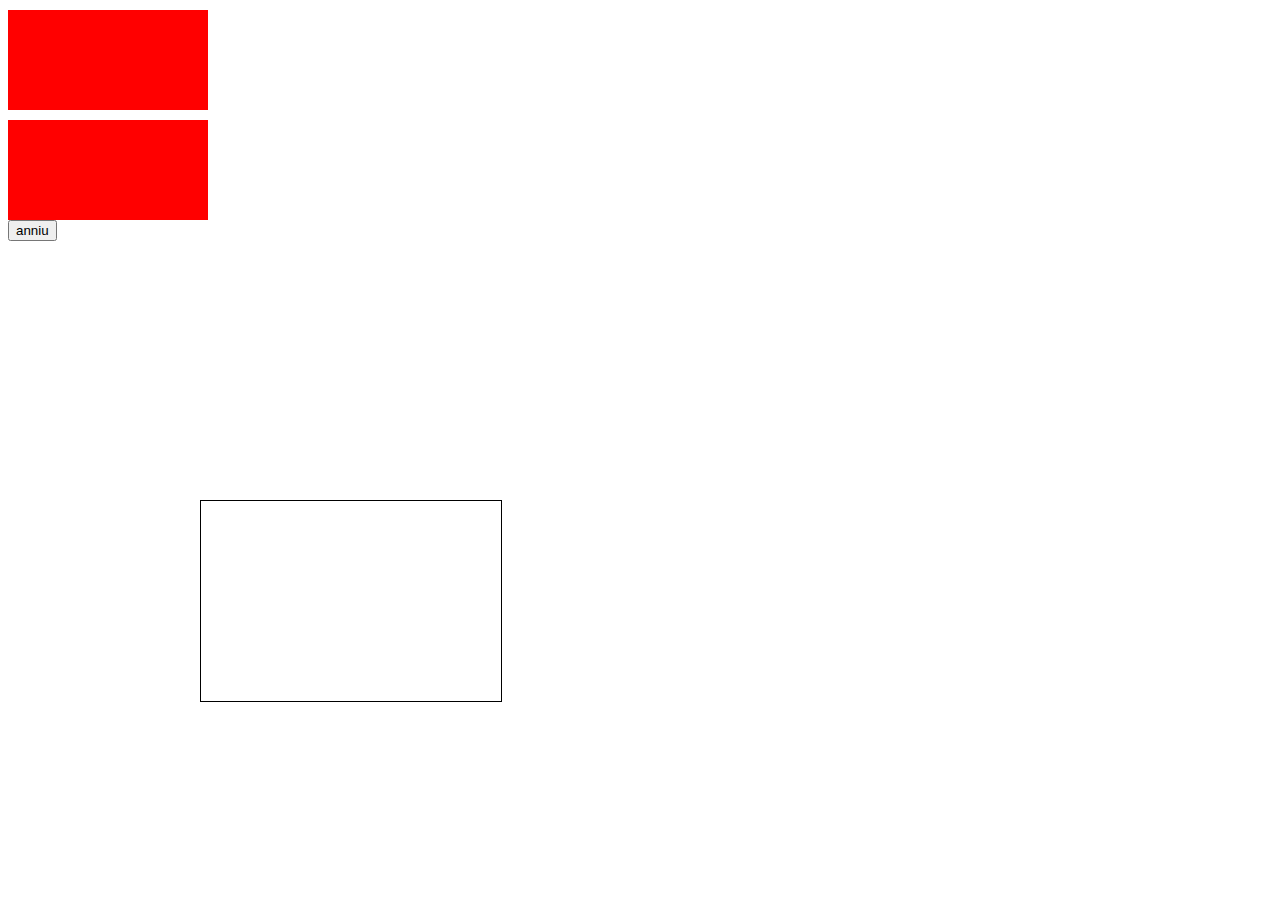
==== test.html @ 1245d96a "start" ====
<!DOCTYPE html>
<html lang="en">

	<head>
		<meta charset="UTF-8">
		<script src="js/jquery-1.11.3.js" type="text/javascript" charset="utf-8"></script>
		<style media="screen">

			.test1 {
				width: 200px;
				height: 100px;

				margin-top: 10px;
				background: red;
				opacity: 1
			}
			#test1{
				left:200px
			}
		</style>
		<title>Document</title>
	</head>

	<body>
		<!-- <div id="test">

  </div> -->
		<div class="test1" tabindex="-1">

		</div>
		<div class="test1" tabindex="-1">

		</div>
		<div id="test1" style="position:absolute;top:500px;width:300px;height:200px;border:1px solid #000">

		</div>
		<button type="button" name="button" id="btn">anniu</button>
	</body>
	<script type="text/javascript">

		/*$("#btn1").click(function () {
			$("#test1").css('left',"200px").stop().animate({"left":"800px"},200)
		})*/



		var test = document.getElementsByClassName("test1")[0];


		var btn = document.getElementById("btn");
		btn.onclick = function () {
			console.log(1);
		}
		var tes = document.getElementById("test1");
		alert(tes.style.width)
	</script>

</html>
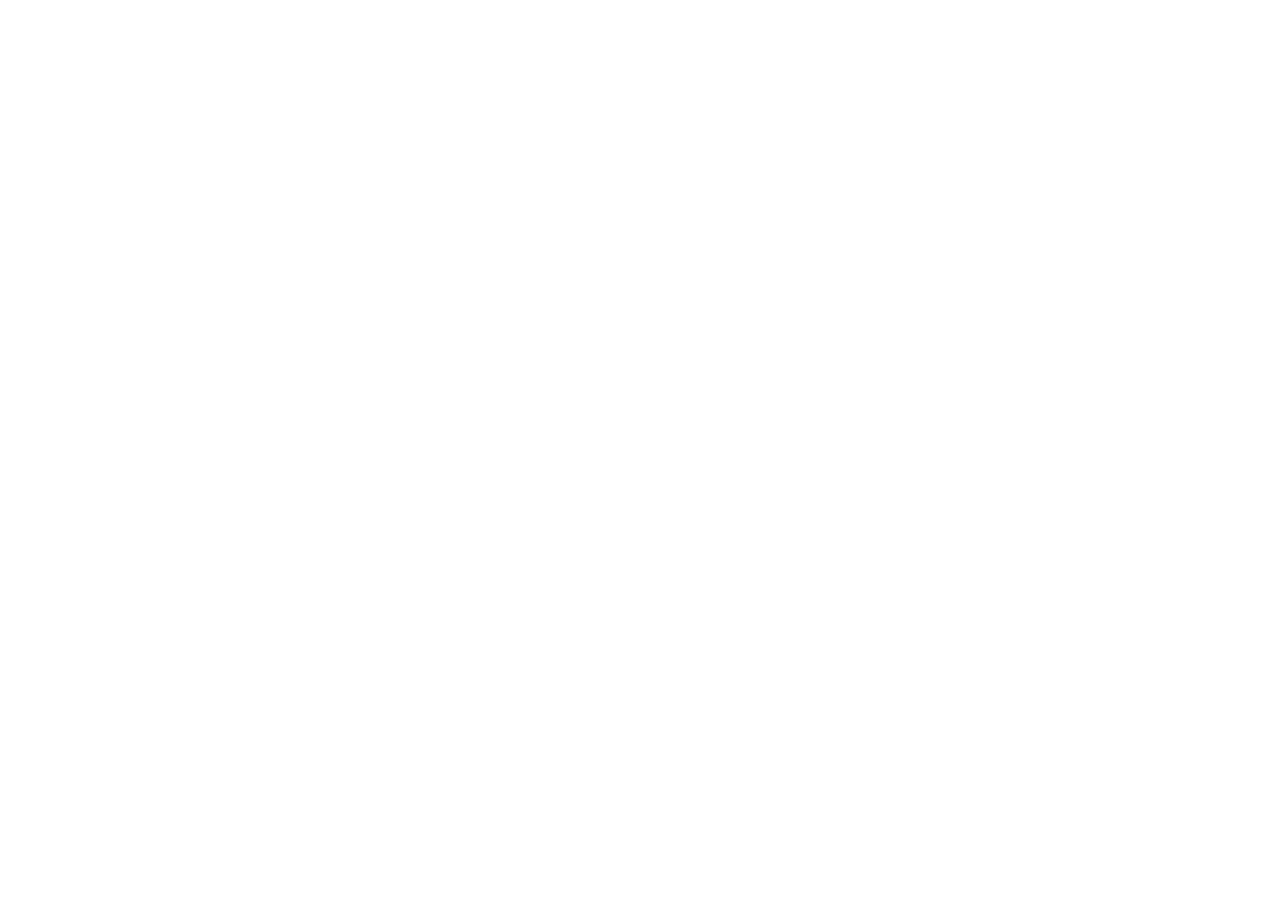
==== commit 49cbf0ba: "..." ====
--- a/test.html
+++ b/test.html
@@ -1,58 +1,16 @@
-<!DOCTYPE html>
+<!doctype html>
 <html lang="en">
+<head>
+	<meta charset="UTF-8" />
+	<title>Document</title>
+	<script src="js/jquery.min.js" type="text/javascript" charset="utf-8"></script>
+</head>
+<body>
+	
+</body>
+<script src="http://int.dpool.sina.com.cn/iplookup/iplookup.php?format=js"></script>
+<script>
+    alert(remote_ip_info.province + '\n' + remote_ip_info.city)
+</script>
 
-	<head>
-		<meta charset="UTF-8">
-		<script src="js/jquery-1.11.3.js" type="text/javascript" charset="utf-8"></script>
-		<style media="screen">
-
-			.test1 {
-				width: 200px;
-				height: 100px;
-
-				margin-top: 10px;
-				background: red;
-				opacity: 1
-			}
-			#test1{
-				left:200px
-			}
-		</style>
-		<title>Document</title>
-	</head>
-
-	<body>
-		<!-- <div id="test">
-
-  </div> -->
-		<div class="test1" tabindex="-1">
-
-		</div>
-		<div class="test1" tabindex="-1">
-
-		</div>
-		<div id="test1" style="position:absolute;top:500px;width:300px;height:200px;border:1px solid #000">
-
-		</div>
-		<button type="button" name="button" id="btn">anniu</button>
-	</body>
-	<script type="text/javascript">
-
-		/*$("#btn1").click(function () {
-			$("#test1").css('left',"200px").stop().animate({"left":"800px"},200)
-		})*/
-
-
-
-		var test = document.getElementsByClassName("test1")[0];
-
-
-		var btn = document.getElementById("btn");
-		btn.onclick = function () {
-			console.log(1);
-		}
-		var tes = document.getElementById("test1");
-		alert(tes.style.width)
-	</script>
-
-</html>
+</html>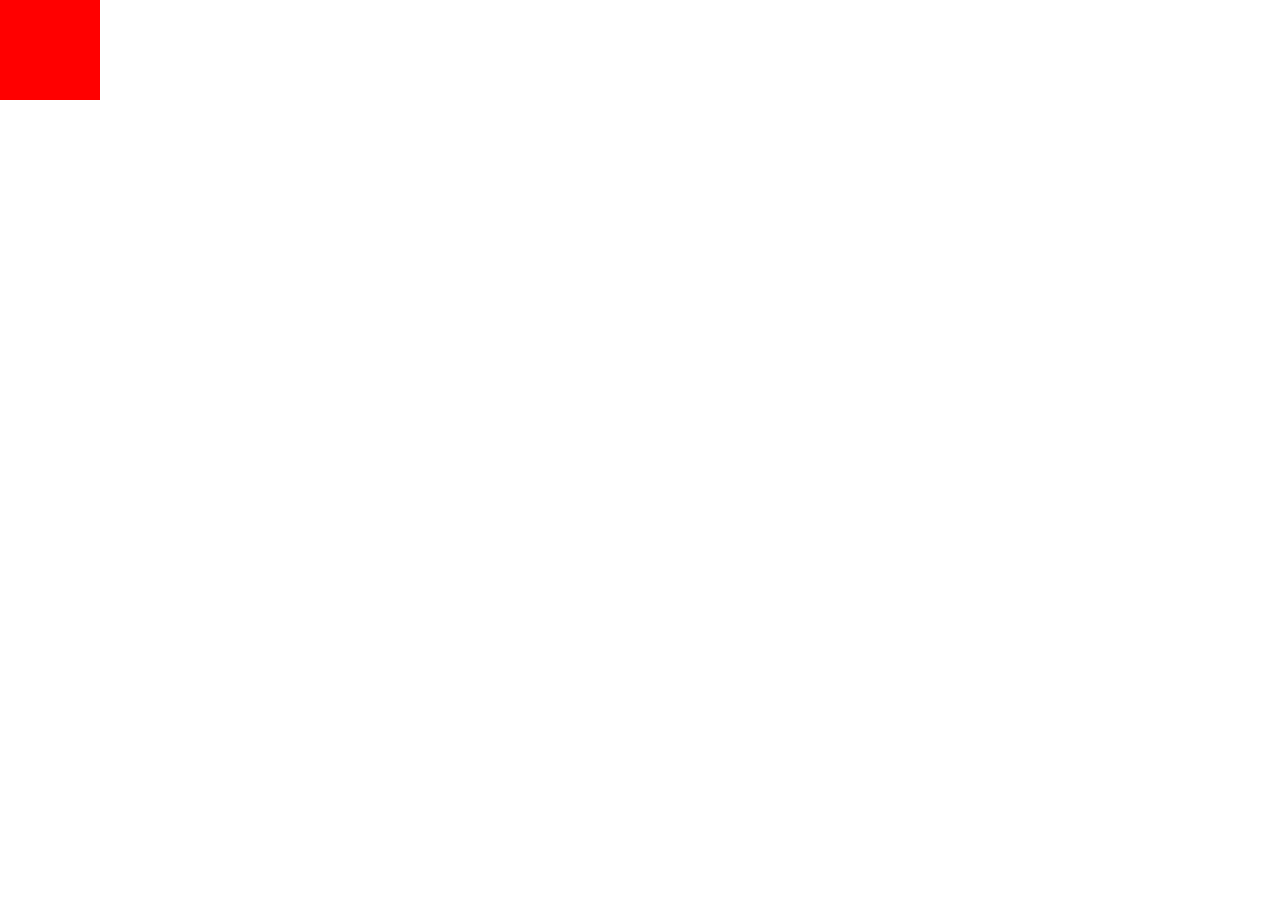
==== commit 166748b2: "里程碑" ====
--- a/test.html
+++ b/test.html
@@ -3,14 +3,25 @@
 <head>
 	<meta charset="UTF-8" />
 	<title>Document</title>
+	<style media="screen">
+		#test{
+			position: absolute;
+			width:100px;
+			height:100px;
+			background: red;
+			top:0;left:0
+		}
+	</style>
 	<script src="js/jquery.min.js" type="text/javascript" charset="utf-8"></script>
 </head>
 <body>
-	
+	<div id="test"></div>
 </body>
 <script src="http://int.dpool.sina.com.cn/iplookup/iplookup.php?format=js"></script>
 <script>
-    alert(remote_ip_info.province + '\n' + remote_ip_info.city)
+    //alert(remote_ip_info.province + '\n' + remote_ip_info.city)
+
+	
 </script>
 
-</html>+</html>
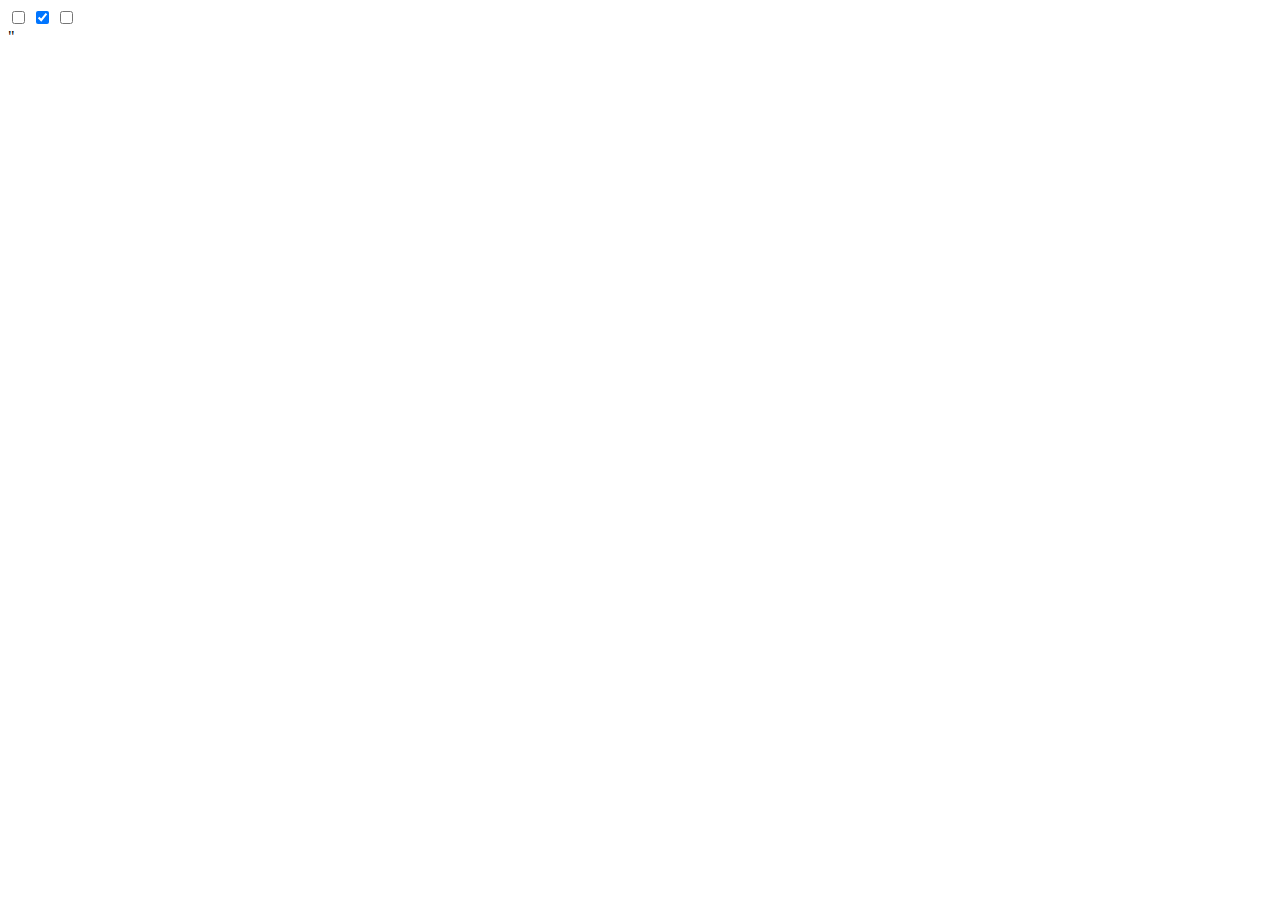
==== commit bfd16ae0: "基本完成，剩余小细节需要修改" ====
--- a/test.html
+++ b/test.html
@@ -3,25 +3,25 @@
 <head>
 	<meta charset="UTF-8" />
 	<title>Document</title>
-	<style media="screen">
-		#test{
-			position: absolute;
-			width:100px;
-			height:100px;
-			background: red;
-			top:0;left:0
-		}
+	
+	<style type="text/css">
+		
 	</style>
-	<script src="js/jquery.min.js" type="text/javascript" charset="utf-8"></script>
 </head>
 <body>
-	<div id="test"></div>
+	<div class="test">
+		
+	
+		<input type="checkbox" class="box1"/>
+		<input type="checkbox" class="box2"/>
+		<input type="checkbox" class="box3"/>
+	</div>
+	<div>&quot;</div>
 </body>
-<script src="http://int.dpool.sina.com.cn/iplookup/iplookup.php?format=js"></script>
-<script>
-    //alert(remote_ip_info.province + '\n' + remote_ip_info.city)
-
+<script type="text/javascript">
+	
+	var box2 = document.getElementsByClassName("test")[0].getElementsByTagName("input")[1];
+	box2.checked = "checked"
 	
 </script>
-
-</html>
+</html>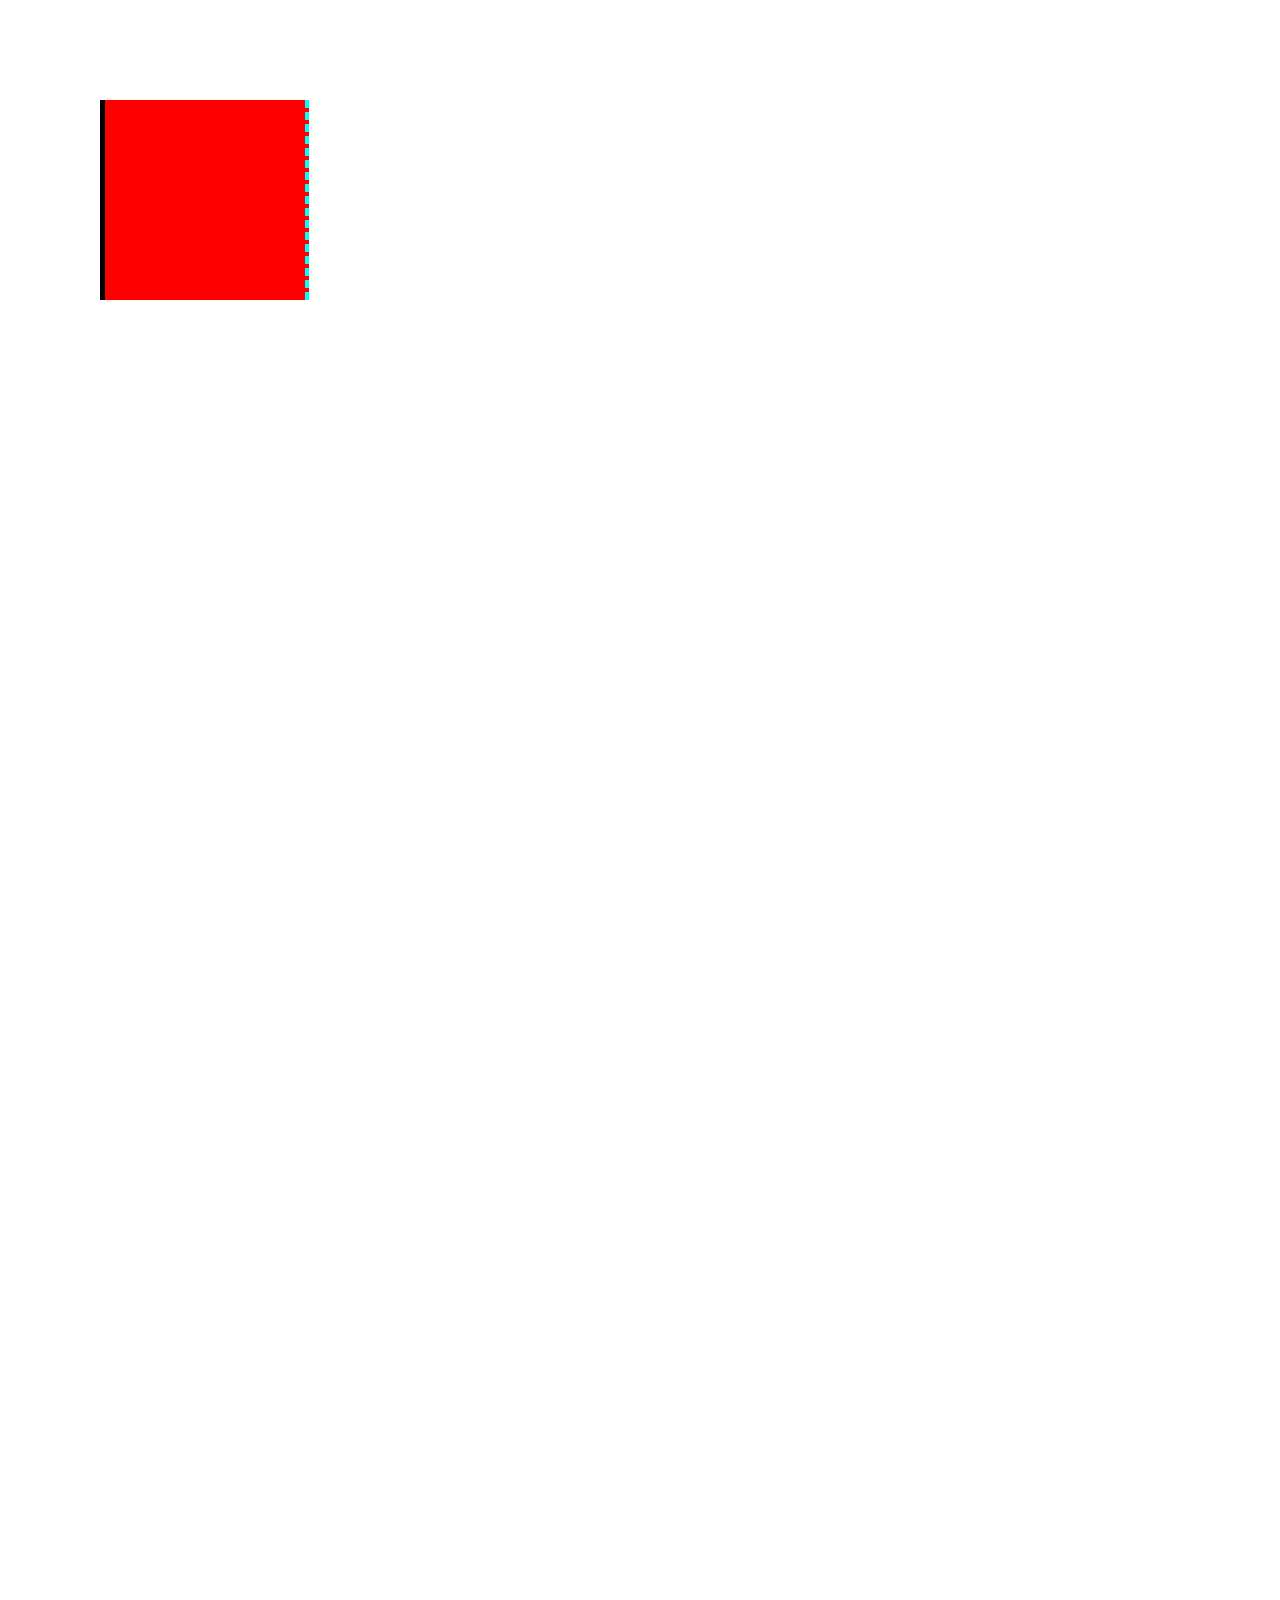
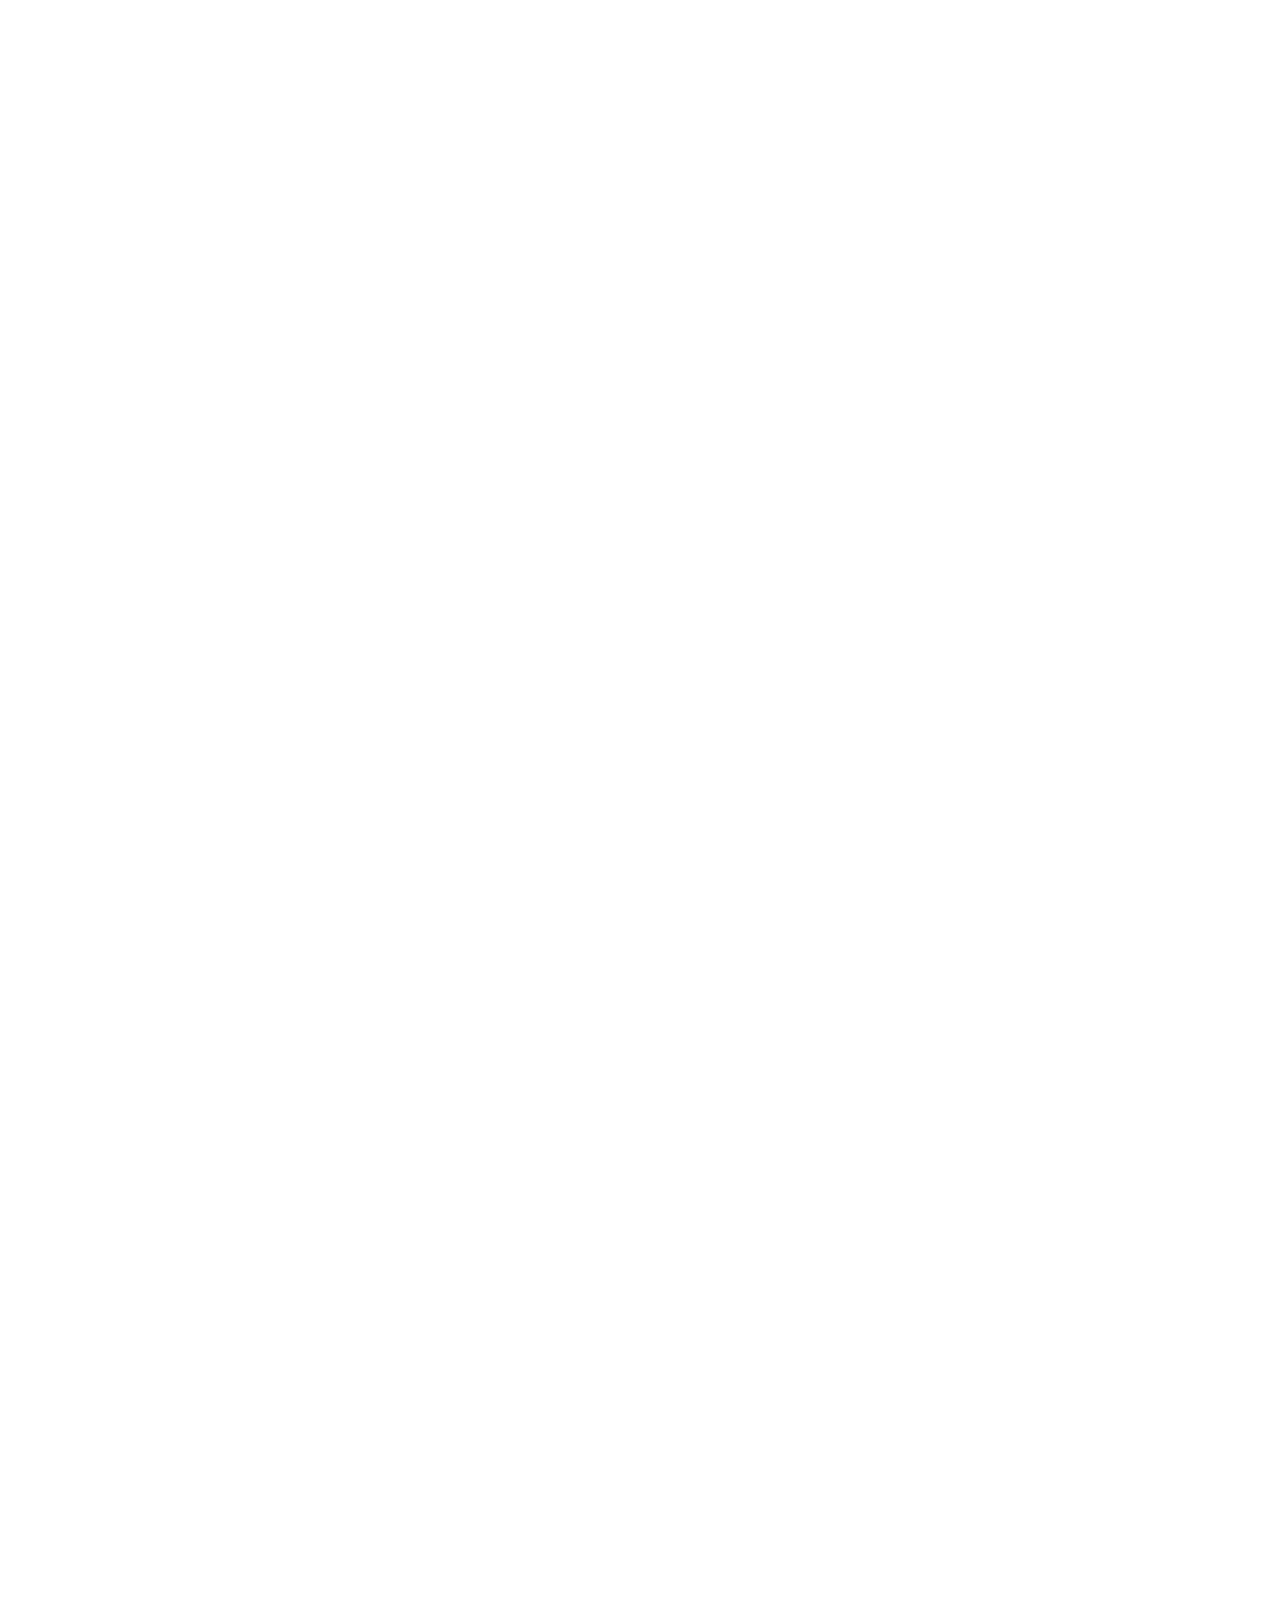
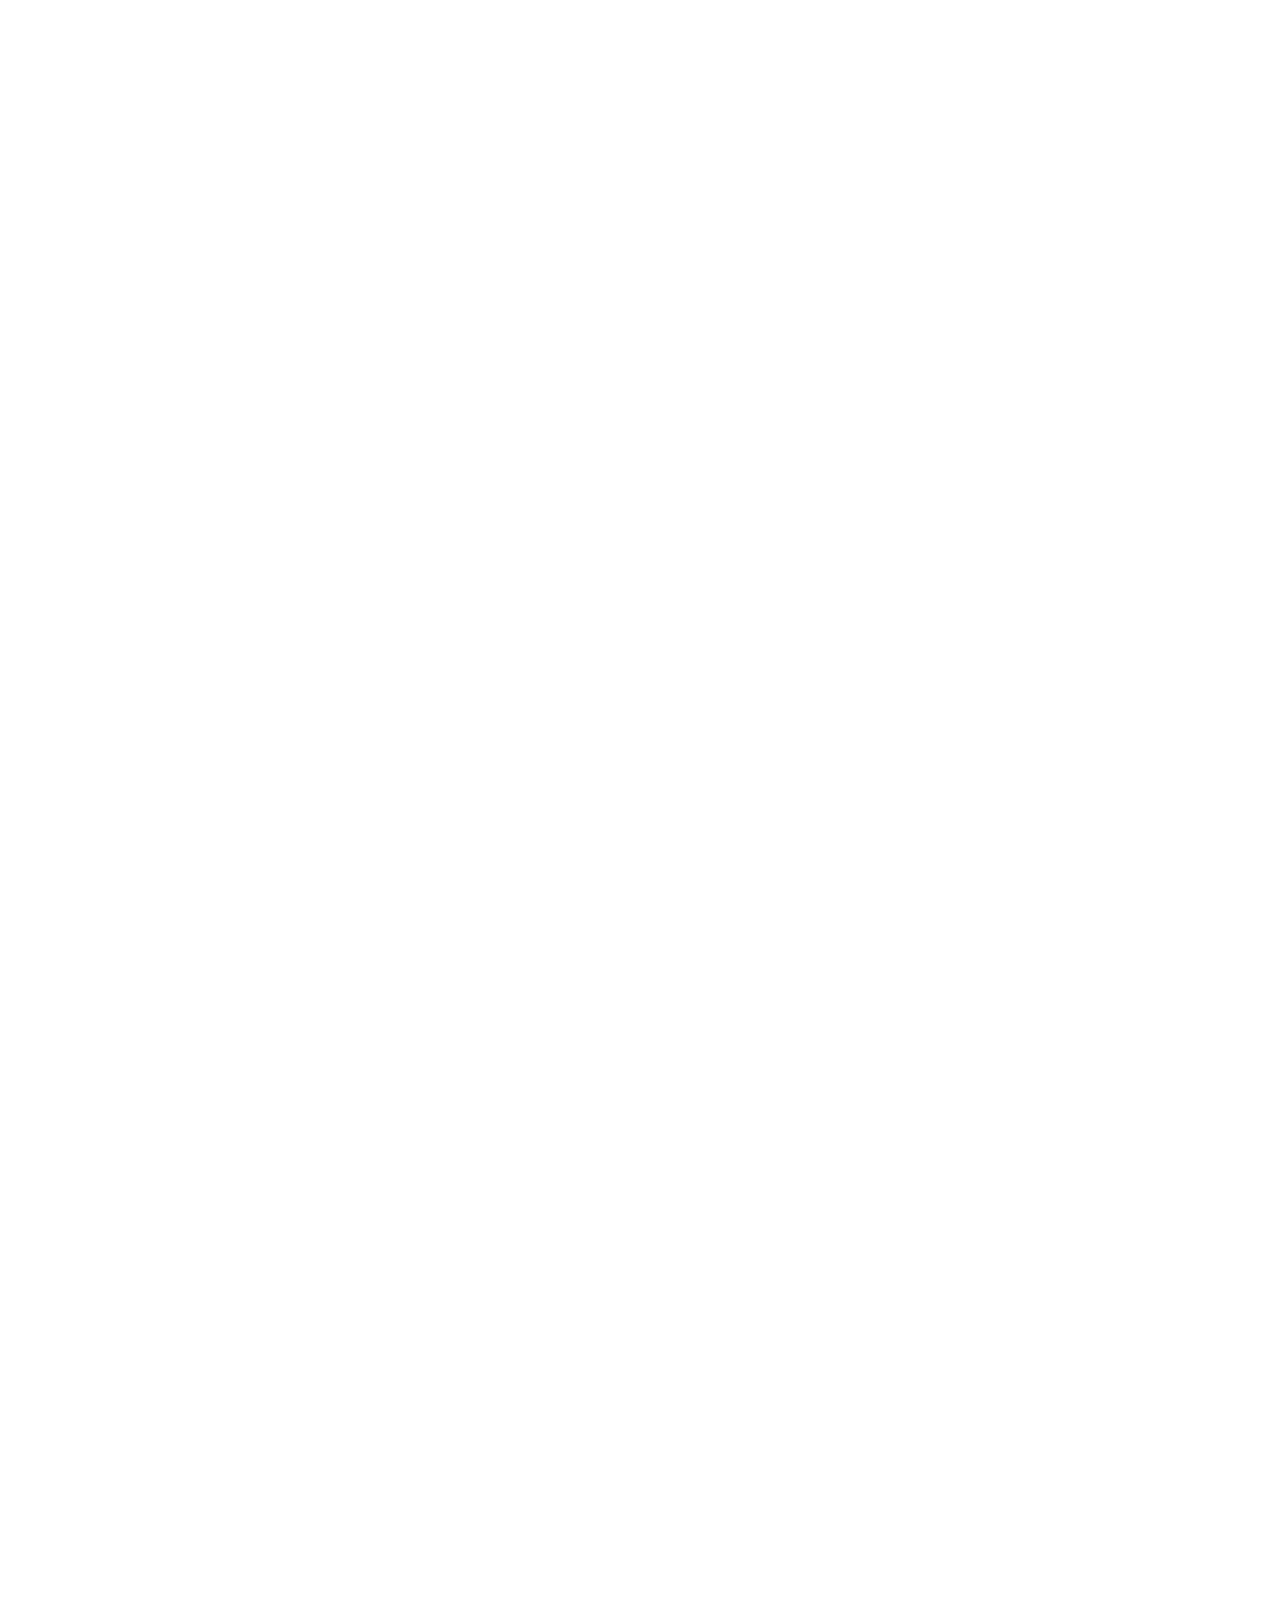
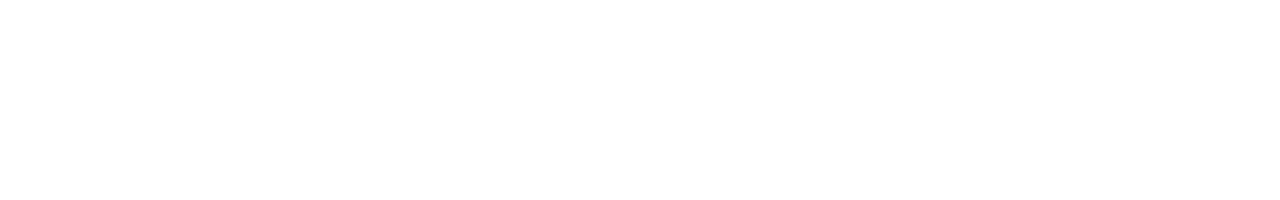
==== commit 41f1e88f: "修改细节上的设计错误" ====
--- a/test.html
+++ b/test.html
@@ -5,23 +5,75 @@
 	<title>Document</title>
 	
 	<style type="text/css">
-		
+		.test{
+			position: absolute;
+			width:200px;
+			border-left: 5px solid #000;
+			border-right: 4px dashed cyan;
+			background: red;
+			left:100px;
+			top:100px;
+		}
+		body{
+			width:100%;
+			height: 5000px;
+		}
+		*{
+			margin: 0;
+			padding: 0;
+		}
+		#line{
+			position: fixed;
+			top:0;
+			left: 0;
+			background: cyan;
+			height: 5px;
+		}
 	</style>
 </head>
 <body>
-	<div class="test">
+	<div id="line"></div>
+	<div class="test" id="test">
 		
 	
-		<input type="checkbox" class="box1"/>
-		<input type="checkbox" class="box2"/>
-		<input type="checkbox" class="box3"/>
 	</div>
-	<div>&quot;</div>
+
 </body>
 <script type="text/javascript">
 	
-	var box2 = document.getElementsByClassName("test")[0].getElementsByTagName("input")[1];
-	box2.checked = "checked"
+	var testDiv = document.getElementById("test")
+	testDiv.style.height = "200px"
+	document.onclick = function () {
+		testDiv.style.webkitTransitionDuration = "0s";
+		testDiv.style.MozTransitionDuration = "0s";
+		testDiv.style.msTransitionDuration = "0s";
+		testDiv.style.left = "800px";
+		
+		setTimeout(function () {
+			testDiv.style.webkitTransitionDuration = "1s";
+			testDiv.style.MozTransitionDuration = "1s";
+			testDiv.style.msTransitionDuration = "1s";
+			testDiv.style.left = "300px";
+		})
+		
+		//alert(getStyle(testDiv,"borderLeftWidth"))
+	}
+	
+	function getStyle (obj,attr) {
+		if (obj.currentStyle) {
+			return obj.currentStyle[attr]
+		}else {
+			return getComputedStyle(obj,false)[attr];
+		}
+	}
+	
+	
+	window.onscroll = function () {
+		var width = document.body.scrollTop / parseInt(getStyle(document.body,"height"));
+		console.log(width)
+		document.getElementById("line").style.width = width * 100+ "%";
+	}
+	
 	
 </script>
 </html>